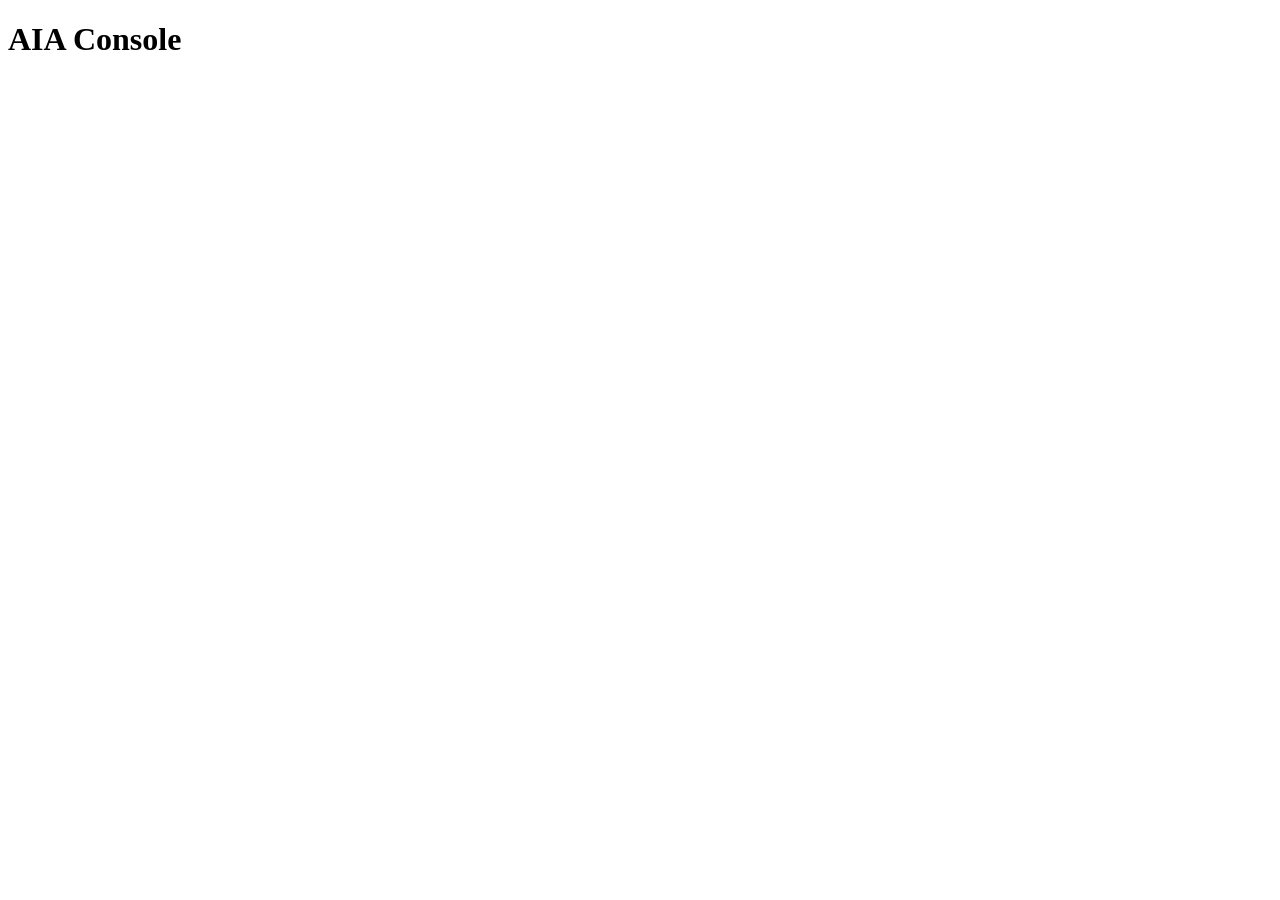
==== aia-console/src/main/resources/templates/fragments/header.html @ c28152d8 "feat(app): initialize `aia-console` module with controllers, services, repositories, and configurati" ====
<!DOCTYPE html>
<html lang="ko" xmlns:th="http://www.thymeleaf.org">
<body>
<header th:fragment="header" class="console-header">
    <div class="header-title">
        <h1 th:text="${pageTitle ?: 'AIA Console'}">AIA Console</h1>
    </div>
    <div class="header-info">
        <span class="header-time" id="currentTime"></span>
    </div>
</header>
</body>
</html>
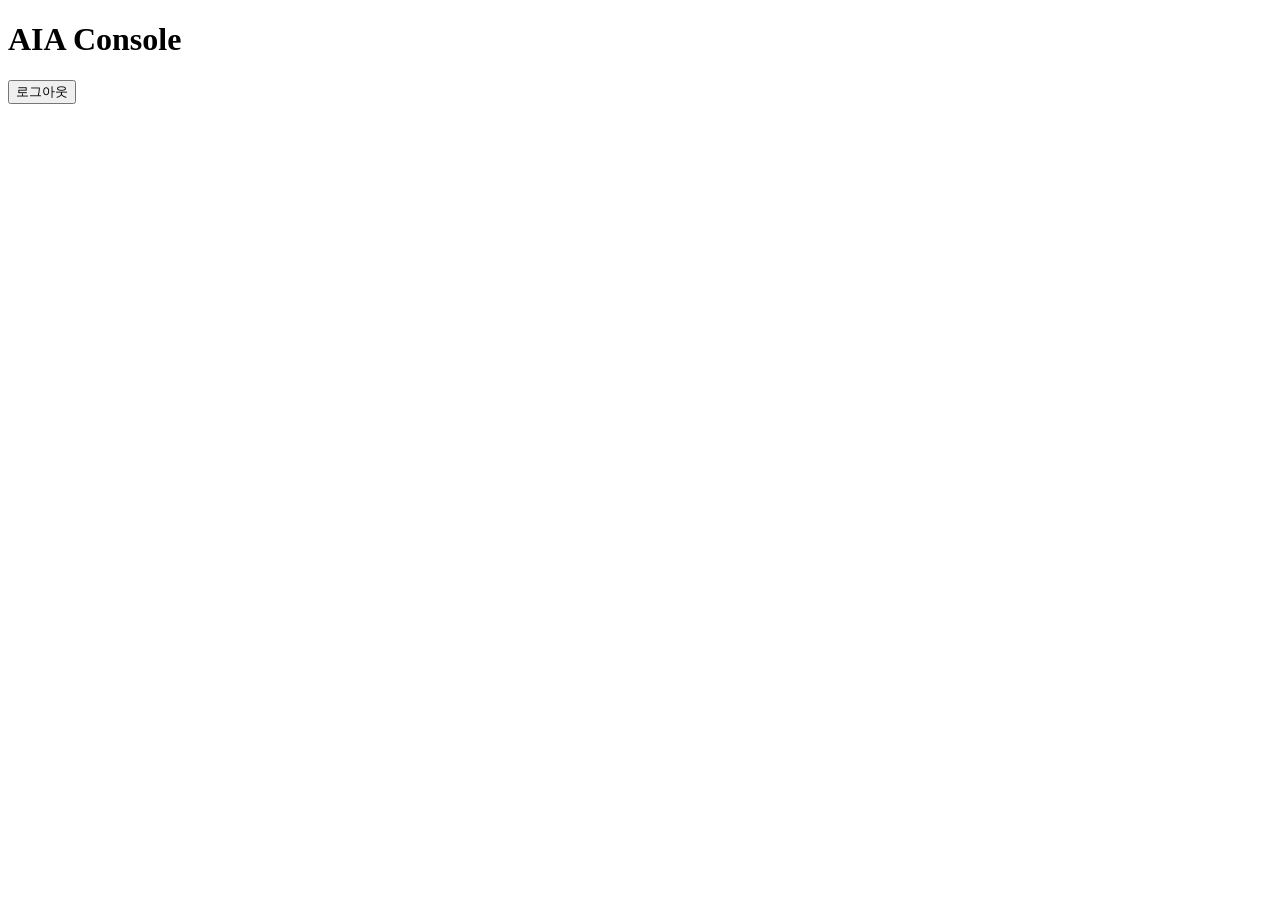
==== commit 3561e037: "Add security setup with user authentication, login flow, and user management" ====
--- a/aia-console/src/main/resources/templates/fragments/header.html
+++ b/aia-console/src/main/resources/templates/fragments/header.html
@@ -1,5 +1,6 @@
 <!DOCTYPE html>
-<html lang="ko" xmlns:th="http://www.thymeleaf.org">
+<html lang="ko" xmlns:th="http://www.thymeleaf.org"
+      xmlns:sec="http://www.thymeleaf.org/extras/spring-security">
 <body>
 <header th:fragment="header" class="console-header">
     <div class="header-title">
@@ -7,6 +8,10 @@
     </div>
     <div class="header-info">
         <span class="header-time" id="currentTime"></span>
+        <span class="header-user" sec:authentication="name"></span>
+        <form th:action="@{/logout}" method="post" style="display:inline;">
+            <button type="submit" class="btn btn-secondary btn-sm">로그아웃</button>
+        </form>
     </div>
 </header>
 </body>
